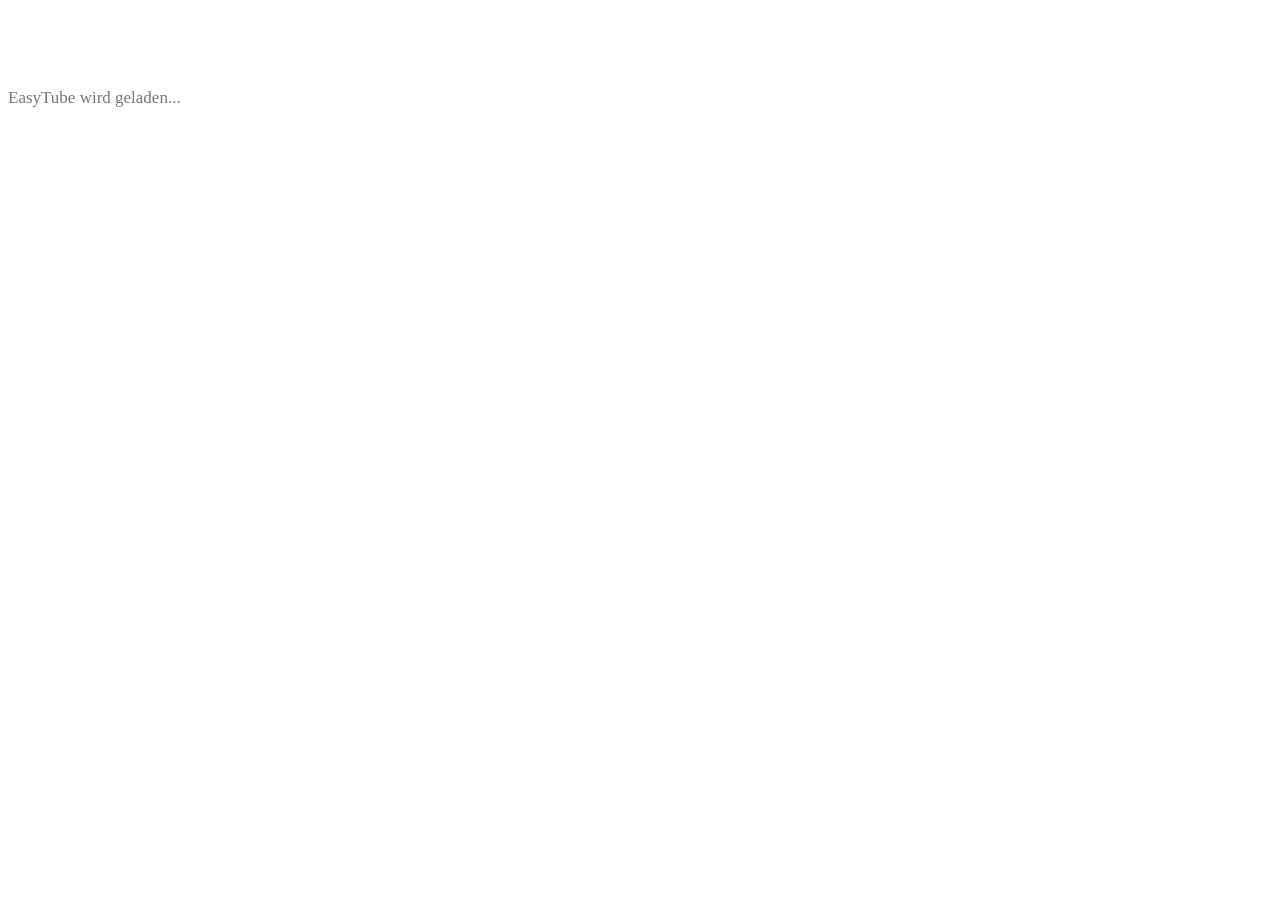
==== index.html @ 2a903732 "Add files via upload" ====
<!DOCTYPE html>
<html lang="de">

<head>
    <meta charset="utf-8" />
    <meta name="viewport" content="width=device-width, initial-scale=1.0" />
    <title>EasyTube</title>
    <base href="/TwipDevEasyTube/" />
    <link rel="stylesheet" href="css/app.css" />
    <link rel="manifest" href="manifest.webmanifest" />
    <link rel="apple-touch-icon" href="icon-192.png" />
    <meta name="theme-color" content="#FF0000" />
</head>

<body>
    <div id="app">
        <div class="spinner-box" style="padding-top: 80px;">
            <div class="spinner"></div>
            <span style="color: #757575; font-size: 17px;">EasyTube wird geladen...</span>
        </div>
    </div>

    <div id="blazor-error-ui" style="display:none;">
        Ein Fehler ist aufgetreten.
        <a href="." class="reload">Neu laden</a>
    </div>

    <script src="_framework/blazor.webassembly.js"></script>
    <script>navigator.serviceWorker.register('service-worker.js');</script>
</body>

</html>
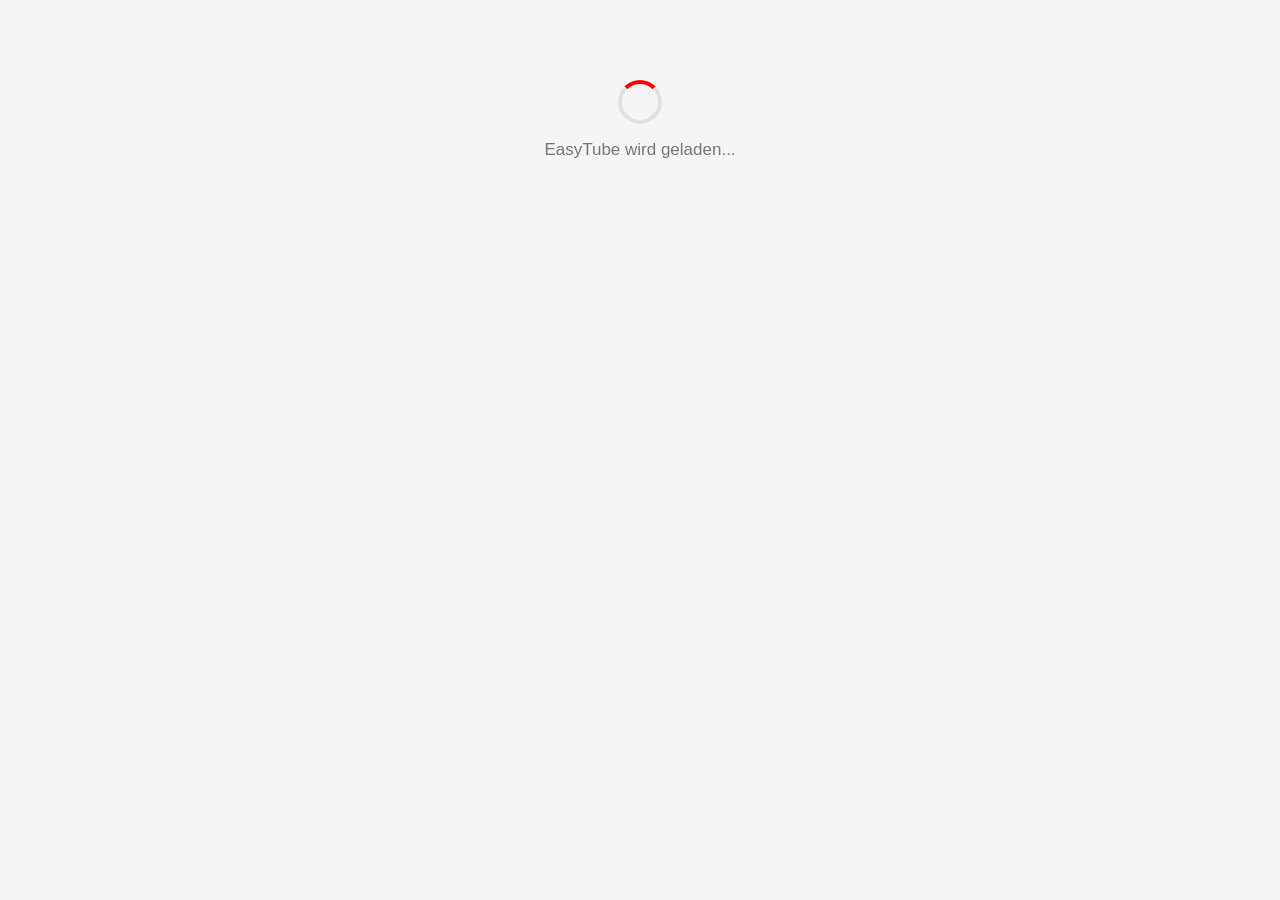
==== commit ff664701: "Fix Searchresult when change to history and back to search" ====
--- a/index.html
+++ b/index.html
@@ -6,7 +6,7 @@
     <meta charset="utf-8" />
     <meta name="viewport" content="width=device-width, initial-scale=1.0" />
     <title>EasyTube</title>
-    <base href="/TwipDevEasyTube/" />
+    <base href="/" />
     <link rel="stylesheet" href="css/app.css" />
     <link rel="manifest" href="manifest.webmanifest" />
     <link rel="apple-touch-icon" href="icon-192.png" />
@@ -26,6 +26,20 @@
         <a href="." class="reload">Neu laden</a>
     </div>
 
+    <script>
+        // SPA Redirect Handler für GitHub Pages
+        (function (l) {
+            if (l.search[1] === '/') {
+                var decoded = l.search.slice(1).split('&').map(function (s) {
+                    return s.replace(/~and~/g, '&')
+                }).join('?');
+                window.history.replaceState(null, null,
+                    l.pathname.slice(0, -1) + decoded + l.hash
+                );
+            }
+        }(window.location))
+    </script>
+
     <script src="_framework/blazor.webassembly.js"></script>
     <script>navigator.serviceWorker.register('service-worker.js');</script>
 </body>
--- a/css/app.css
+++ b/css/app.css
@@ -0,0 +1,439 @@
+.valid.modified:not([type=checkbox]) {
+    outline: 1px solid #26b050;
+}
+
+.invalid {
+    outline: 1px solid red;
+}
+
+.validation-message {
+    color: red;
+}
+
+#blazor-error-ui {
+    color-scheme: light only;
+    background: lightyellow;
+    bottom: 0;
+    box-shadow: 0 -1px 2px rgba(0, 0, 0, 0.2);
+    box-sizing: border-box;
+    display: none;
+    left: 0;
+    padding: 0.6rem 1.25rem 0.7rem 1.25rem;
+    position: fixed;
+    width: 100%;
+    z-index: 1000;
+}
+
+    #blazor-error-ui .dismiss {
+        cursor: pointer;
+        position: absolute;
+        right: 0.75rem;
+        top: 0.5rem;
+    }
+
+.blazor-error-boundary {
+    background: url([data-uri]) no-repeat 1rem/1.8rem, #b32121;
+    padding: 1rem 1rem 1rem 3.7rem;
+    color: white;
+}
+
+    .blazor-error-boundary::after {
+        content: "An error has occurred."
+    }
+
+.loading-progress {
+    position: relative;
+    display: block;
+    width: 8rem;
+    height: 8rem;
+    margin: 20vh auto 1rem auto;
+}
+
+    .loading-progress circle {
+        fill: none;
+        stroke: #e0e0e0;
+        stroke-width: 0.6rem;
+        transform-origin: 50% 50%;
+        transform: rotate(-90deg);
+    }
+
+        .loading-progress circle:last-child {
+            stroke: #1b6ec2;
+            stroke-dasharray: calc(3.141 * var(--blazor-load-percentage, 0%) * 0.8), 500%;
+            transition: stroke-dasharray 0.05s ease-in-out;
+        }
+
+.loading-progress-text {
+    position: absolute;
+    text-align: center;
+    font-weight: bold;
+    inset: calc(20vh + 3.25rem) 0 auto 0.2rem;
+}
+
+    .loading-progress-text:after {
+        content: var(--blazor-load-percentage-text, "Loading");
+    }
+
+code {
+    color: #c02d76;
+}
+
+.form-floating > .form-control-plaintext::placeholder, .form-floating > .form-control::placeholder {
+    color: var(--bs-secondary-color);
+    text-align: end;
+}
+
+.form-floating > .form-control-plaintext:focus::placeholder, .form-floating > .form-control:focus::placeholder {
+    text-align: start;
+}
+
+
+/* ===== Reset & Basis ===== */
+*, *::before, *::after {
+    box-sizing: border-box;
+    margin: 0;
+    padding: 0;
+}
+
+:root {
+    --yt-red: #FF0000;
+    --yt-red-dark: #CC0000;
+    --bg-white: #FFFFFF;
+    --bg-light: #F5F5F5;
+    --text-primary: #212121;
+    --text-secondary: #757575;
+    --border-color: #E0E0E0;
+    --card-bg: #FFFFFF;
+    --green: #2E7D32;
+    --shadow: 0 2px 8px rgba(0,0,0,0.10);
+}
+
+html, body {
+    font-family: 'Segoe UI', Arial, sans-serif;
+    background-color: var(--bg-light);
+    color: var(--text-primary);
+    font-size: 17px;
+    height: 100%;
+}
+
+/* ===== Layout ===== */
+.app-container {
+    max-width: 700px;
+    margin: 0 auto;
+    min-height: 100vh;
+    background: var(--bg-light);
+}
+
+/* ===== Tab-Navigation ===== */
+.tab-bar {
+    display: flex;
+    background: var(--bg-white);
+    border-bottom: 2px solid var(--border-color);
+    position: sticky;
+    top: 0;
+    z-index: 100;
+    box-shadow: var(--shadow);
+}
+
+    .tab-bar a {
+        flex: 1;
+        text-align: center;
+        padding: 16px 8px;
+        font-size: 17px;
+        font-weight: 600;
+        color: var(--text-secondary);
+        text-decoration: none;
+        border-bottom: 3px solid transparent;
+        transition: all 0.2s;
+    }
+
+        .tab-bar a.active,
+        .tab-bar a:hover {
+            color: var(--yt-red);
+            border-bottom-color: var(--yt-red);
+        }
+
+/* ===== Suchbereich ===== */
+.search-header {
+    background: var(--bg-white);
+    padding: 16px;
+    box-shadow: var(--shadow);
+}
+
+.app-title {
+    font-size: 26px;
+    font-weight: 700;
+    color: var(--yt-red);
+    text-align: center;
+    margin-bottom: 14px;
+}
+
+.search-row {
+    display: flex;
+    gap: 10px;
+    margin-bottom: 8px;
+}
+
+.search-input {
+    flex: 1;
+    height: 54px;
+    padding: 0 16px;
+    font-size: 18px;
+    border: 2px solid var(--border-color);
+    border-radius: 10px;
+    outline: none;
+    background: var(--bg-light);
+    color: var(--text-primary);
+    transition: border-color 0.2s;
+}
+
+    .search-input:focus {
+        border-color: var(--yt-red);
+    }
+
+.btn-primary {
+    height: 54px;
+    padding: 0 20px;
+    background: var(--yt-red);
+    color: white;
+    font-size: 18px;
+    font-weight: 700;
+    border: none;
+    border-radius: 10px;
+    cursor: pointer;
+    transition: background 0.2s;
+    white-space: nowrap;
+}
+
+    .btn-primary:hover {
+        background: var(--yt-red-dark);
+    }
+
+    .btn-primary:disabled {
+        opacity: 0.5;
+        cursor: not-allowed;
+    }
+
+/* ===== Request Counter ===== */
+.request-counter {
+    text-align: center;
+    font-size: 13px;
+    margin-top: 4px;
+}
+
+/* ===== Zustände ===== */
+.state-box {
+    text-align: center;
+    padding: 60px 32px;
+}
+
+.state-icon {
+    font-size: 56px;
+    margin-bottom: 12px;
+}
+
+.state-title {
+    font-size: 20px;
+    font-weight: 700;
+    margin-bottom: 8px;
+}
+
+.state-subtitle {
+    font-size: 16px;
+    color: var(--text-secondary);
+}
+
+/* ===== Video-Karte ===== */
+.video-list {
+    padding: 8px 12px;
+}
+
+.video-card {
+    display: flex;
+    background: var(--card-bg);
+    border-radius: 12px;
+    border: 1px solid var(--border-color);
+    margin-bottom: 10px;
+    overflow: hidden;
+    box-shadow: var(--shadow);
+    cursor: pointer;
+    transition: transform 0.15s, box-shadow 0.15s;
+    text-decoration: none;
+    color: inherit;
+}
+
+    .video-card:hover {
+        transform: translateY(-2px);
+        box-shadow: 0 4px 16px rgba(0,0,0,0.15);
+    }
+
+.video-thumbnail {
+    width: 140px;
+    min-width: 140px;
+    height: 90px;
+    object-fit: cover;
+}
+
+.video-info {
+    padding: 10px 12px;
+    display: flex;
+    flex-direction: column;
+    justify-content: center;
+    gap: 4px;
+    overflow: hidden;
+}
+
+.video-title {
+    font-size: 16px;
+    font-weight: 700;
+    line-height: 1.3;
+    display: -webkit-box;
+    -webkit-line-clamp: 2;
+    -webkit-box-orient: vertical;
+    overflow: hidden;
+}
+
+.video-channel {
+    font-size: 14px;
+    color: var(--text-secondary);
+    white-space: nowrap;
+    overflow: hidden;
+    text-overflow: ellipsis;
+}
+
+.video-date {
+    font-size: 12px;
+    color: var(--text-secondary);
+}
+
+/* ===== Delete Button ===== */
+.video-card-row {
+    display: flex;
+    align-items: center;
+    width: 100%;
+}
+
+.btn-delete {
+    background: transparent;
+    border: none;
+    color: var(--text-secondary);
+    font-size: 20px;
+    padding: 0 12px;
+    cursor: pointer;
+    align-self: stretch;
+    display: flex;
+    align-items: center;
+}
+
+    .btn-delete:hover {
+        color: var(--yt-red);
+    }
+
+/* ===== Player ===== */
+.player-header {
+    background: var(--bg-white);
+    padding: 12px 16px;
+    display: flex;
+    align-items: center;
+    gap: 12px;
+    box-shadow: var(--shadow);
+}
+
+.btn-back {
+    background: transparent;
+    border: none;
+    color: var(--yt-red);
+    font-size: 28px;
+    font-weight: 700;
+    cursor: pointer;
+    white-space: nowrap;
+    padding: 0;
+}
+
+.player-title {
+    font-size: 16px;
+    font-weight: 700;
+    overflow: hidden;
+    text-overflow: ellipsis;
+    white-space: nowrap;
+}
+
+.player-embed {
+    width: 100%;
+    aspect-ratio: 16/9;
+    border: none;
+    background: black;
+}
+
+.player-info {
+    padding: 16px;
+    background: var(--bg-white);
+    margin-top: 8px;
+}
+
+.player-video-title {
+    font-size: 18px;
+    font-weight: 700;
+    margin-bottom: 6px;
+}
+
+.player-channel {
+    font-size: 15px;
+    color: var(--text-secondary);
+}
+
+/* ===== Verlauf Header ===== */
+.history-header {
+    background: var(--bg-white);
+    padding: 16px;
+    display: flex;
+    justify-content: space-between;
+    align-items: center;
+    box-shadow: var(--shadow);
+}
+
+.history-title {
+    font-size: 20px;
+    font-weight: 700;
+}
+
+.btn-clear {
+    background: transparent;
+    border: none;
+    color: var(--yt-red);
+    font-size: 16px;
+    font-weight: 700;
+    cursor: pointer;
+}
+
+/* ===== Spinner ===== */
+.spinner-box {
+    display: flex;
+    flex-direction: column;
+    align-items: center;
+    padding: 60px 32px;
+    gap: 16px;
+}
+
+.spinner {
+    width: 44px;
+    height: 44px;
+    border: 4px solid var(--border-color);
+    border-top-color: var(--yt-red);
+    border-radius: 50%;
+    animation: spin 0.8s linear infinite;
+}
+
+@keyframes spin {
+    to {
+        transform: rotate(360deg);
+    }
+}
+
+/* ===== Responsive ===== */
+@media (max-width: 480px) {
+    .video-thumbnail {
+        width: 110px;
+        min-width: 110px;
+    }
+}
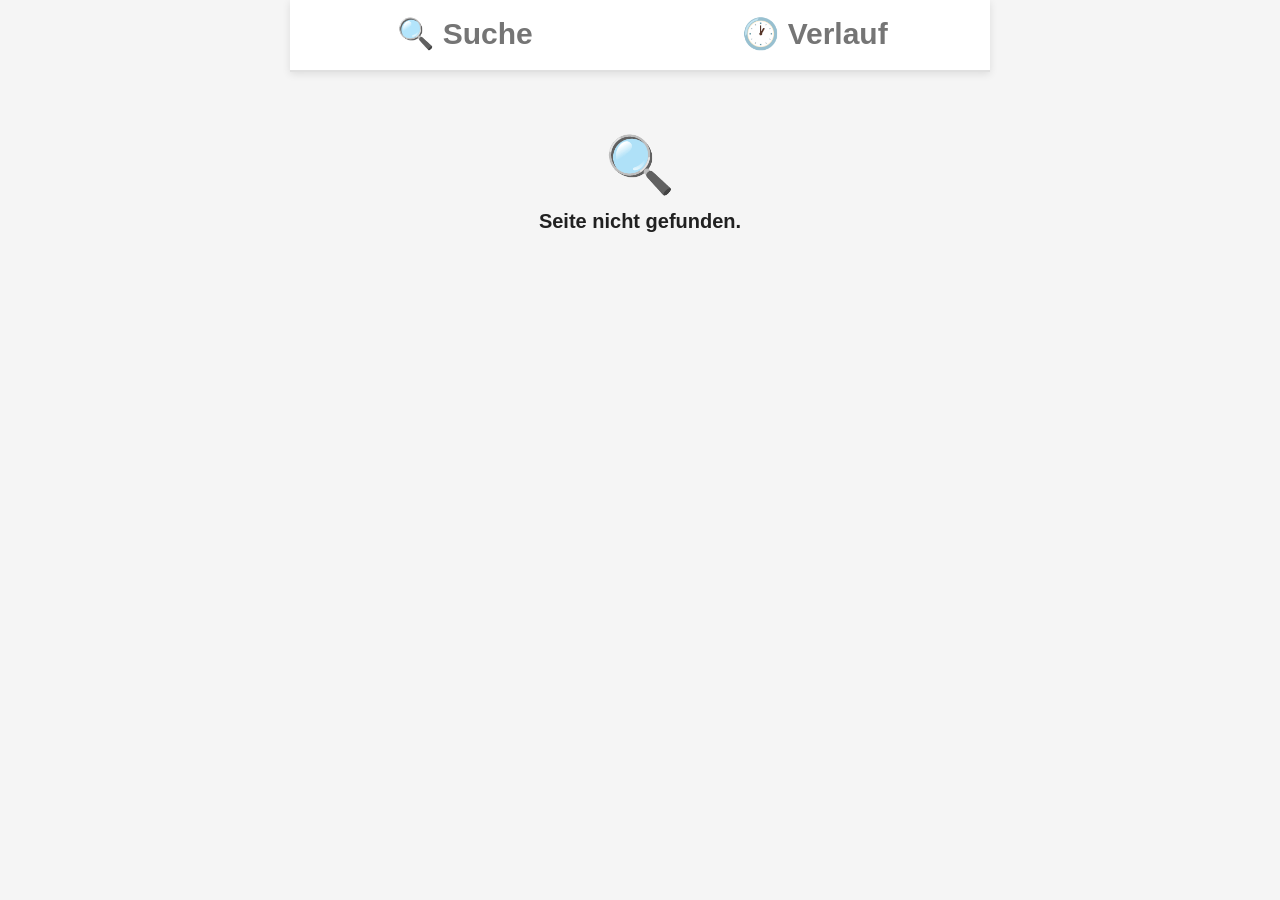
==== commit 59392fae: "Update base href for deployment path" ====
--- a/index.html
+++ b/index.html
@@ -6,7 +6,7 @@
     <meta charset="utf-8" />
     <meta name="viewport" content="width=device-width, initial-scale=1.0" />
     <title>EasyTube</title>
-    <base href="/" />
+    <base href="/TwipDevEasyTube" />
     <link rel="stylesheet" href="css/app.css" />
     <link rel="manifest" href="manifest.webmanifest" />
     <link rel="apple-touch-icon" href="icon-192.png" />
--- a/css/app.css
+++ b/css/app.css
@@ -139,7 +139,7 @@
         flex: 1;
         text-align: center;
         padding: 16px 8px;
-        font-size: 17px;
+        font-size: 30px;
         font-weight: 600;
         color: var(--text-secondary);
         text-decoration: none;
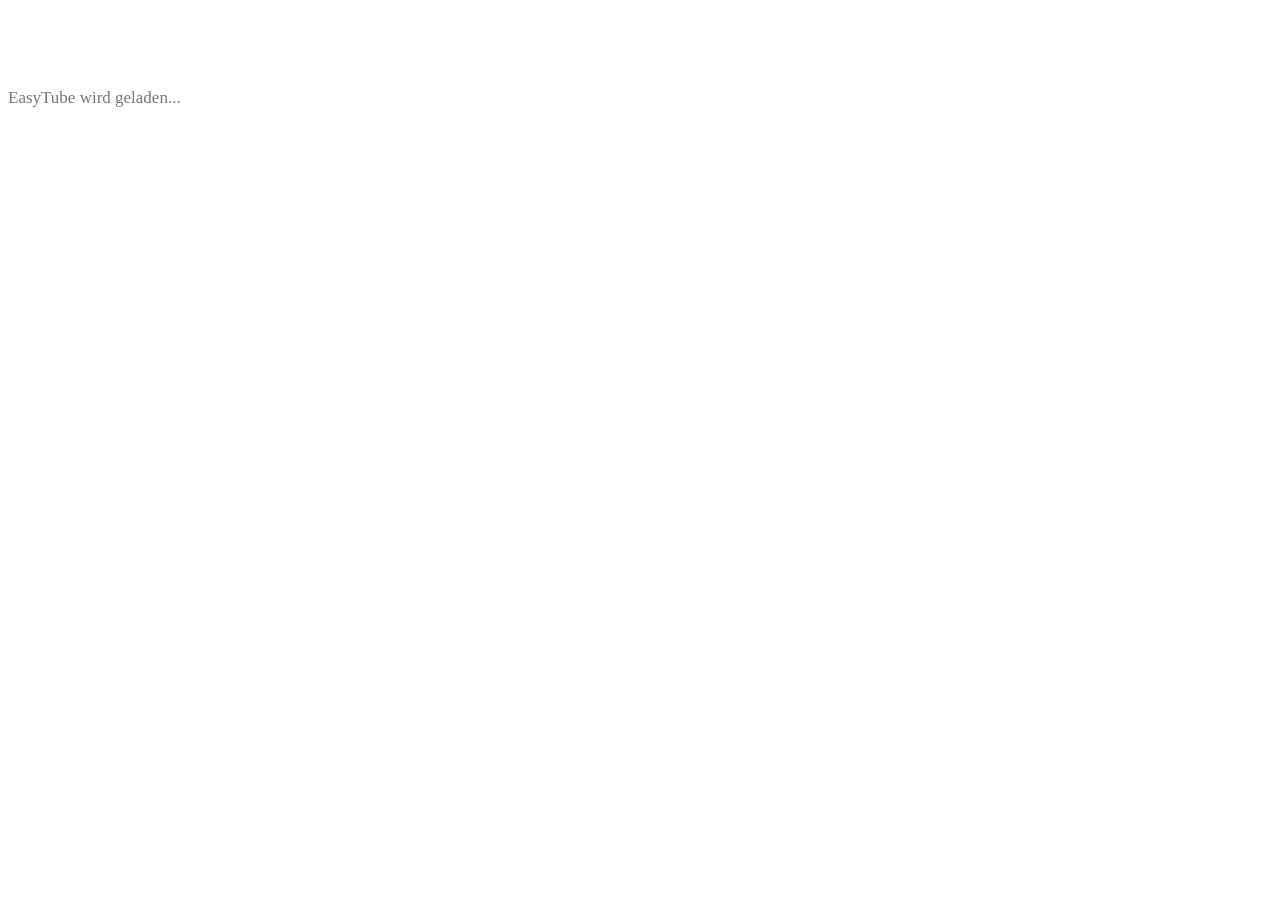
==== commit 2846b7b0: "Fix HTML formatting and update base href" ====
--- a/index.html
+++ b/index.html
@@ -6,7 +6,7 @@
     <meta charset="utf-8" />
     <meta name="viewport" content="width=device-width, initial-scale=1.0" />
     <title>EasyTube</title>
-    <base href="/TwipDevEasyTube" />
+    <base href="/TwipDevEasyTube/" />
     <link rel="stylesheet" href="css/app.css" />
     <link rel="manifest" href="manifest.webmanifest" />
     <link rel="apple-touch-icon" href="icon-192.png" />
